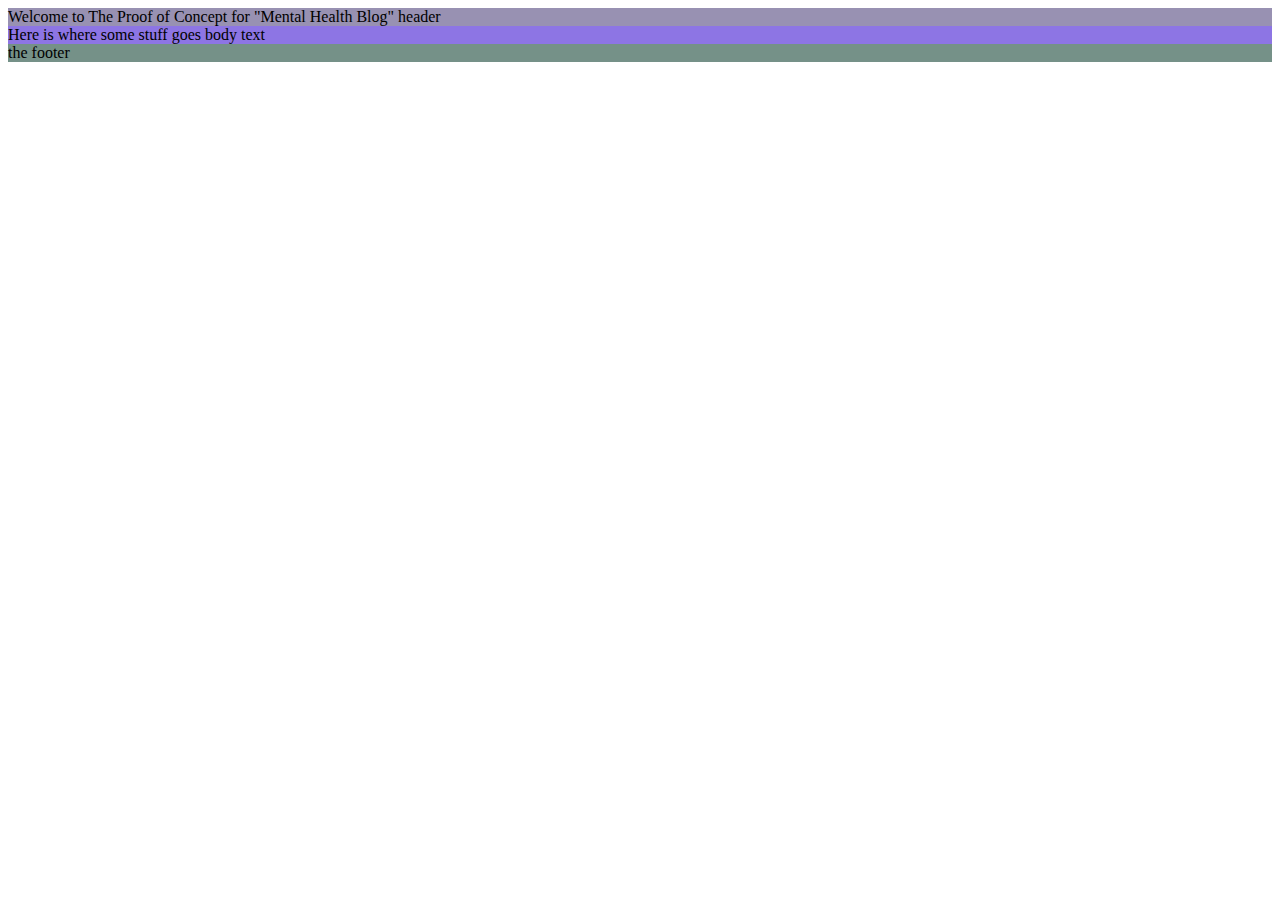
==== src/main/resources/Static/index.html @ 99901e09 "added the skeleton" ====
<!DOCTYPE html>
<html lang="en">

<head>
    <meta charset="UTF-8">
    <title>Main Page</title>
    <link rel="stylesheet" href="../Css/Style.css">
    <link rel="stylesheet" href="../Css/Style.css">
</head>

<div class="mainWebsiteContainer">
<header class="headerContainer">
    Welcome to The Proof of Concept for "Mental Health Blog"
    header
</header>


<body class="bodyContainer">
Here is where some stuff goes

body text
</body>


<footer class="footerContainer">
    the footer

</footer>
</div>

</html>
---- src/main/resources/Css/Style.css ----
.mainWebsiteContainer{
background-color: rgba(131, 105, 226, 0.92);

}

.headerContainer {
background-color: rgba(156, 156, 156, 0.7);
}
.footerContainer{

    background-color: rgba(107, 156, 97, 0.7);
}
---- src/main/resources/Css/Style.css ----
.mainWebsiteContainer{
background-color: rgba(131, 105, 226, 0.92);

}

.headerContainer {
background-color: rgba(156, 156, 156, 0.7);
}
.footerContainer{

    background-color: rgba(107, 156, 97, 0.7);
}
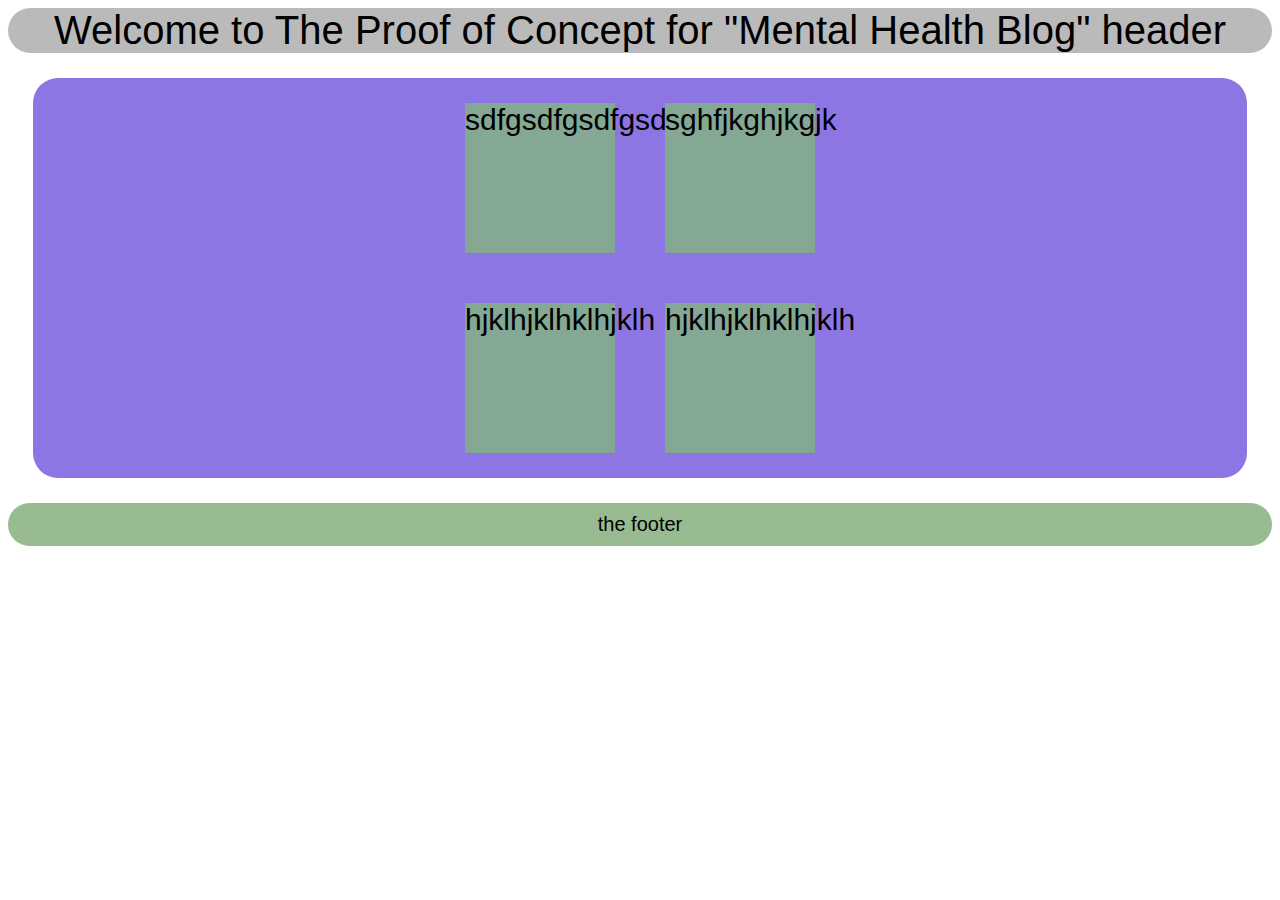
==== commit 546e044c: "added style and layout to post page created custom containers and stylingg" ====
--- a/src/main/resources/Static/index.html
+++ b/src/main/resources/Static/index.html
@@ -5,27 +5,45 @@
     <meta charset="UTF-8">
     <title>Main Page</title>
     <link rel="stylesheet" href="../Css/Style.css">
-    <link rel="stylesheet" href="../Css/Style.css">
+    <link rel="stylesheet" href="../Css/Layout.css">
 </head>
 
-<div class="mainWebsiteContainer">
 <header class="headerContainer">
     Welcome to The Proof of Concept for "Mental Health Blog"
     header
 </header>
 
+<div class="mainWebsiteContainer">
 
-<body class="bodyContainer">
-Here is where some stuff goes
+<div class="categoryContainer">
 
-body text
-</body>
+    sdfgsdfgsdfgsd
+</div>
 
+    <div class="categoryContainer">
+
+sghfjkghjkgjk
+    </div>
+
+    <div class="categoryContainer">
+hjklhjklhklhjklh
+    </div>
+
+    <div class="categoryContainer">
+        hjklhjklhklhjklh
+    </div>
+
+<!--    <body class="categoryContainer">-->
+<!--    Here is where some stuff goes-->
+<!--    body text-->
+<!--    </body>-->
+
+</div>
 
 <footer class="footerContainer">
     the footer
+</footer>
 
-</footer>
-</div>
+
 
 </html>--- a/src/main/resources/Css/Style.css
+++ b/src/main/resources/Css/Style.css
@@ -1,13 +1,39 @@
+html{
+    background-image: url(https://images.unsplash.com/photo-1531206715517-5c0ba140b2b8?ixlib=rb-1.2.1&ixid=eyJhcHBfaWQiOjEyMDd9&auto=format&fit=crop&w=1950&q=80);
+    background-size: cover;
+    background-repeat: no-repeat;
 
+}
 .mainWebsiteContainer{
+    font-size: 30px ;
+    font-family: Arial, Helvetica, sans-serif;
 background-color: rgba(131, 105, 226, 0.92);
 
 }
 
+.mainPostContainer{
+    font-size: 30px ;
+    font-family: Arial, Helvetica, sans-serif;
+    background-color: rgba(131, 105, 226, 0.92);
+
+}
+
 .headerContainer {
+    font-size: 40px ;
+    font-family: Arial, Helvetica, sans-serif;
 background-color: rgba(156, 156, 156, 0.7);
 }
 .footerContainer{
+    font-size: 35px ;
+    font-family: Arial, Helvetica, sans-serif;
+    background-color: rgba(107, 156, 97, 0.7);
+}
 
-    background-color: rgba(107, 156, 97, 0.7);
+.categoryContainer {
+    font-family: Arial, Helvetica, sans-serif;
+    background-color: rgba(125, 208, 87, 0.57);
+}
+.bodyContainer{
+    font-family: Arial, Helvetica, sans-serif;
+    background-color: rgba(148, 222, 84, 0.52);
 }--- a/src/main/resources/Css/Layout.css
+++ b/src/main/resources/Css/Layout.css
@@ -0,0 +1,74 @@
+
+.bodyContainer{
+    display: flex;
+    flex-direction: column;
+    column-gap: 50px;
+    row-gap: 50px;
+    margin: 25px;
+    padding: 25px;
+    justify-content: center;
+    width: auto;
+    height: auto;
+    border-radius: 25px;
+}
+
+.mainWebsiteContainer{
+    display: grid;
+    grid-template-columns: 150px 150px;
+    grid-template-rows: 150px 150px;
+    column-gap: 50px;
+    row-gap: 50px;
+    margin: 25px;
+    padding: 25px;
+    justify-content: center;
+    width: auto;
+    height: auto;
+    border-radius: 25px;
+
+}
+
+.headerContainer{
+    display: flex;
+    justify-content: center;
+    width: auto;
+    height: auto;
+    border-radius: 25px;
+}
+
+.footerContainer{
+    display: flex;
+    justify-content: center;
+    width: auto;
+    height: auto;
+    padding: 10px;
+    font-size: 20px;
+    border-radius: 25px;
+}
+
+.categoryContainers{
+    display: flex;
+    flex-direction: column;
+    column-gap: 50px;
+    row-gap: 50px;
+    margin: 25px;
+    padding: 25px;
+    justify-content: center;
+    width: auto;
+    height: auto;
+    align-content: center;
+    border-radius: 25px;
+}
+.mainPostContainer{
+    display: flex;
+   flex-direction: column;
+    column-gap: 50px;
+    row-gap: 50px;
+    margin: 25px;
+    padding: 25px;
+    justify-content: center;
+    align-content: center;
+    width: auto;
+    height: auto;
+    border-radius: 25px;
+
+}